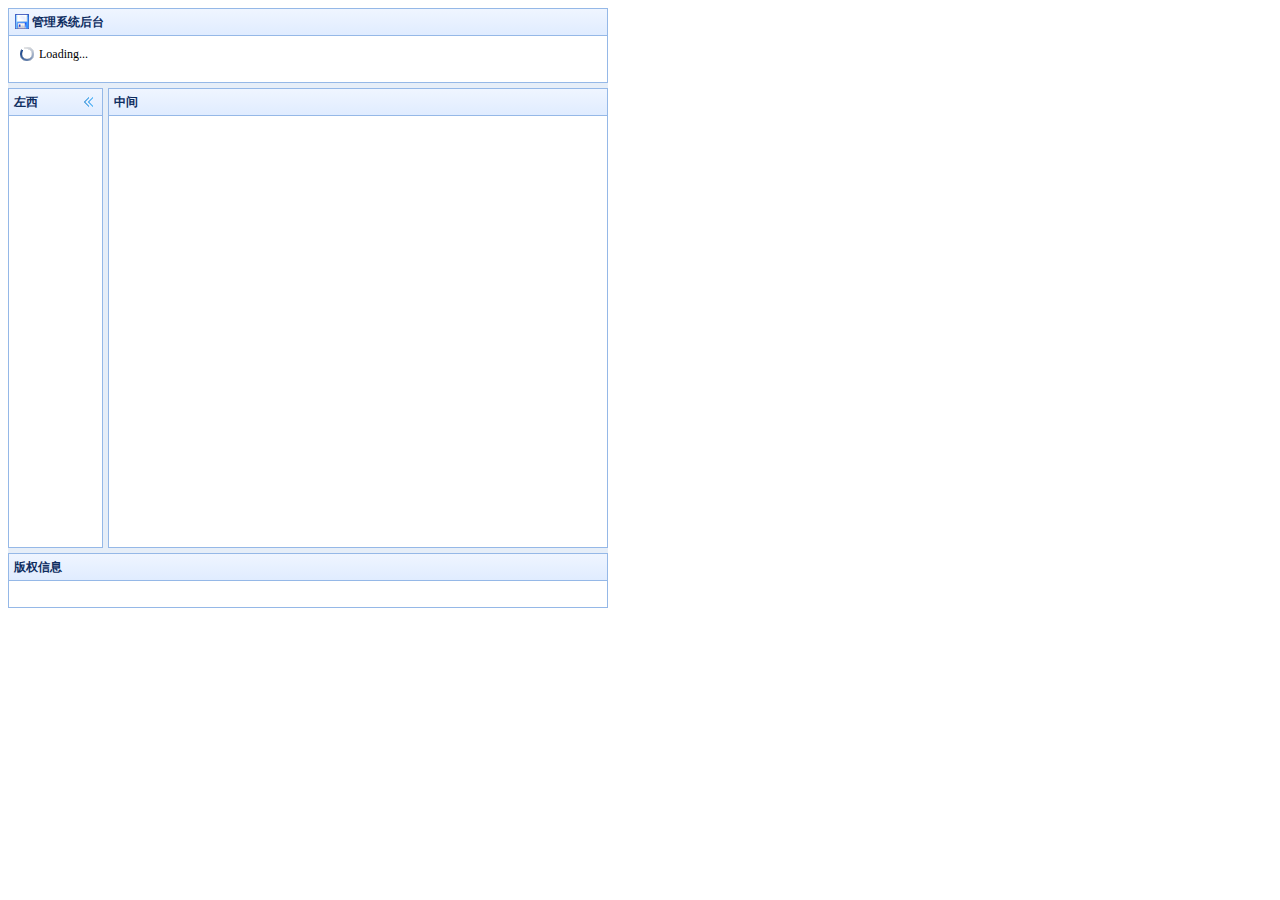
==== src/main/webapp/WEB-INF/pages/index.html @ 7c8001c5 "引入jQueryEasyUI库　完成注册登录模块以及校验" ====
<!DOCTYPE html>
<html>
<head>
    <meta charset="UTF-8">
    <title>Nested Panel - jQuery EasyUI Demo</title>
    <script type="text/javascript" src="jquery-easyui-1.5.2/jquery.min.js"></script>
    <script type="text/javascript" src="jquery-easyui-1.5.2/jquery.easyui.min.js"></script>
    <script type="text/javascript" src="jquery-easyui-1.5.2/locale/easyui-lang-zh_CN.js"></script>
    <link rel="stylesheet" type="text/css" href="jquery-easyui-1.5.2/themes/default/easyui.css">
    <link rel="stylesheet" type="text/css" href="jquery-easyui-1.5.2/themes/icon.css">
</head>
<body>
<div id="box" class="easyui-layout" style="width: 600px;height: 600px;">
    <div data-options="
        region:'north',
        title:'管理系统后台',
        border:true,
        split:true,
        iconCls:'icon-save',
        href:'context.html',
        collapsible:false
    "style="height: 80px;"></div>
    <div data-options="region:'west',title:'左西',border:true,split:true" style="width: 100px;"></div>
    <div data-options="region:'center',title:'中间',border:true,split:true"></div>
    <!--<div data-options="region:'east',title:'右东',border:true,split:true" style="width: 100px;"></div>-->
    <div data-options="region:'south',title:'版权信息',border:true,split:true,collapsible:false" style="height: 60px;"></div>
</div>
</body>

</html>
---- src/main/webapp/WEB-INF/pages/jquery-easyui-1.5.2/themes/default/easyui.css ----
.panel {
  overflow: hidden;
  text-align: left;
  margin: 0;
  border: 0;
  -moz-border-radius: 0 0 0 0;
  -webkit-border-radius: 0 0 0 0;
  border-radius: 0 0 0 0;
}
.panel-header,
.panel-body {
  border-width: 1px;
  border-style: solid;
}
.panel-header {
  padding: 5px;
  position: relative;
}
.panel-title {
  background: url('images/blank.gif') no-repeat;
}
.panel-header-noborder {
  border-width: 0 0 1px 0;
}
.panel-body {
  overflow: auto;
  border-top-width: 0;
  padding: 0;
}
.panel-body-noheader {
  border-top-width: 1px;
}
.panel-body-noborder {
  border-width: 0px;
}
.panel-body-nobottom {
  border-bottom-width: 0;
}
.panel-with-icon {
  padding-left: 18px;
}
.panel-icon,
.panel-tool {
  position: absolute;
  top: 50%;
  margin-top: -8px;
  height: 16px;
  overflow: hidden;
}
.panel-icon {
  left: 5px;
  width: 16px;
}
.panel-tool {
  right: 5px;
  width: auto;
}
.panel-tool a {
  display: inline-block;
  width: 16px;
  height: 16px;
  opacity: 0.6;
  filter: alpha(opacity=60);
  margin: 0 0 0 2px;
  vertical-align: top;
}
.panel-tool a:hover {
  opacity: 1;
  filter: alpha(opacity=100);
  background-color: #eaf2ff;
  -moz-border-radius: 3px 3px 3px 3px;
  -webkit-border-radius: 3px 3px 3px 3px;
  border-radius: 3px 3px 3px 3px;
}
.panel-loading {
  padding: 11px 0px 10px 30px;
}
.panel-noscroll {
  overflow: hidden;
}
.panel-fit,
.panel-fit body {
  height: 100%;
  margin: 0;
  padding: 0;
  border: 0;
  overflow: hidden;
}
.panel-loading {
  background: url('images/loading.gif') no-repeat 10px 10px;
}
.panel-tool-close {
  background: url('images/panel_tools.png') no-repeat -16px 0px;
}
.panel-tool-min {
  background: url('images/panel_tools.png') no-repeat 0px 0px;
}
.panel-tool-max {
  background: url('images/panel_tools.png') no-repeat 0px -16px;
}
.panel-tool-restore {
  background: url('images/panel_tools.png') no-repeat -16px -16px;
}
.panel-tool-collapse {
  background: url('images/panel_tools.png') no-repeat -32px 0;
}
.panel-tool-expand {
  background: url('images/panel_tools.png') no-repeat -32px -16px;
}
.panel-header,
.panel-body {
  border-color: #95B8E7;
}
.panel-header {
  background-color: #E0ECFF;
  background: -webkit-linear-gradient(top,#EFF5FF 0,#E0ECFF 100%);
  background: -moz-linear-gradient(top,#EFF5FF 0,#E0ECFF 100%);
  background: -o-linear-gradient(top,#EFF5FF 0,#E0ECFF 100%);
  background: linear-gradient(to bottom,#EFF5FF 0,#E0ECFF 100%);
  background-repeat: repeat-x;
  filter: progid:DXImageTransform.Microsoft.gradient(startColorstr=#EFF5FF,endColorstr=#E0ECFF,GradientType=0);
}
.panel-body {
  background-color: #ffffff;
  color: #000000;
  font-size: 12px;
}
.panel-title {
  font-size: 12px;
  font-weight: bold;
  color: #0E2D5F;
  height: 16px;
  line-height: 16px;
}
.panel-footer {
  border: 1px solid #95B8E7;
  overflow: hidden;
  background: #F4F4F4;
}
.panel-footer-noborder {
  border-width: 1px 0 0 0;
}
.panel-hleft,
.panel-hright {
  position: relative;
}
.panel-hleft>.panel-body,
.panel-hright>.panel-body {
  position: absolute;
}
.panel-hleft>.panel-header {
  float: left;
}
.panel-hright>.panel-header {
  float: right;
}
.panel-hleft>.panel-body {
  border-top-width: 1px;
  border-left-width: 0;
}
.panel-hright>.panel-body {
  border-top-width: 1px;
  border-right-width: 0;
}
.panel-hleft>.panel-body-nobottom {
  border-bottom-width: 1px;
  border-right-width: 0;
}
.panel-hright>.panel-body-nobottom {
  border-bottom-width: 1px;
  border-left-width: 0;
}
.panel-hleft>.panel-footer {
  position: absolute;
  right: 0;
}
.panel-hright>.panel-footer {
  position: absolute;
  left: 0;
}
.panel-hleft>.panel-header-noborder {
  border-width: 0 1px 0 0;
}
.panel-hright>.panel-header-noborder {
  border-width: 0 0 0 1px;
}
.panel-hleft>.panel-body-noborder {
  border-width: 0;
}
.panel-hright>.panel-body-noborder {
  border-width: 0;
}
.panel-hleft>.panel-body-noheader {
  border-left-width: 1px;
}
.panel-hright>.panel-body-noheader {
  border-right-width: 1px;
}
.panel-hleft>.panel-footer-noborder {
  border-width: 0 0 0 1px;
}
.panel-hright>.panel-footer-noborder {
  border-width: 0 1px 0 0;
}
.panel-hleft>.panel-header .panel-icon,
.panel-hright>.panel-header .panel-icon {
  margin-top: 0;
  top: 5px;
}
.panel-hleft>.panel-header .panel-title,
.panel-hright>.panel-header .panel-title {
  position: absolute;
  min-width: 16px;
  left: 21px;
  top: 5px;
  bottom: auto;
  white-space: nowrap;
  word-wrap: normal;
  -webkit-transform: rotate(90deg);
  -webkit-transform-origin: 0 0;
  -moz-transform: rotate(90deg);
  -moz-transform-origin: 0 0;
  -o-transform: rotate(90deg);
  -o-transform-origin: 0 0;
  transform: rotate(90deg);
  transform-origin: 0 0;
}
.panel-hleft>.panel-header .panel-title-up,
.panel-hright>.panel-header .panel-title-up {
  position: absolute;
  min-width: 16px;
  left: 21px;
  top: auto;
  bottom: 5px;
  text-align: right;
  white-space: nowrap;
  word-wrap: normal;
  -webkit-transform: rotate(-90deg);
  -webkit-transform-origin: 0 0;
  -moz-transform: rotate(-90deg);
  -moz-transform-origin: 0 0;
  -o-transform: rotate(-90deg);
  -o-transform-origin: 0 0;
  transform: rotate(-90deg);
  transform-origin: 0 16px;
}
.panel-hleft>.panel-header .panel-with-icon.panel-title-up,
.panel-hright>.panel-header .panel-with-icon.panel-title-up {
  padding-left: 0;
  padding-right: 18px;
}
.panel-hleft>.panel-header .panel-tool,
.panel-hright>.panel-header .panel-tool {
  top: auto;
  bottom: 5px;
  width: 16px;
  height: auto;
  left: 50%;
  margin-left: -8px;
  margin-top: 0;
}
.panel-hleft>.panel-header .panel-tool a,
.panel-hright>.panel-header .panel-tool a {
  margin: 2px 0 0 0;
}
.accordion {
  overflow: hidden;
  border-width: 1px;
  border-style: solid;
}
.accordion .accordion-header {
  border-width: 0 0 1px;
  cursor: pointer;
}
.accordion .accordion-body {
  border-width: 0 0 1px;
}
.accordion-noborder {
  border-width: 0;
}
.accordion-noborder .accordion-header {
  border-width: 0 0 1px;
}
.accordion-noborder .accordion-body {
  border-width: 0 0 1px;
}
.accordion-collapse {
  background: url('images/accordion_arrows.png') no-repeat 0 0;
}
.accordion-expand {
  background: url('images/accordion_arrows.png') no-repeat -16px 0;
}
.accordion {
  background: #ffffff;
  border-color: #95B8E7;
}
.accordion .accordion-header {
  background: #E0ECFF;
  filter: none;
}
.accordion .accordion-header-selected {
  background: #ffe48d;
}
.accordion .accordion-header-selected .panel-title {
  color: #000000;
}
.accordion .panel-last > .accordion-header {
  border-bottom-color: #E0ECFF;
}
.accordion .panel-last > .accordion-body {
  border-bottom-color: #ffffff;
}
.accordion .panel-last > .accordion-header-selected,
.accordion .panel-last > .accordion-header-border {
  border-bottom-color: #95B8E7;
}
.accordion> .panel-hleft {
  float: left;
}
.accordion> .panel-hleft>.panel-header {
  border-width: 0 1px 0 0;
}
.accordion> .panel-hleft> .panel-body {
  border-width: 0 1px 0 0;
}
.accordion> .panel-hleft.panel-last > .accordion-header {
  border-right-color: #E0ECFF;
}
.accordion> .panel-hleft.panel-last > .accordion-body {
  border-right-color: #ffffff;
}
.accordion> .panel-hleft.panel-last > .accordion-header-selected,
.accordion> .panel-hleft.panel-last > .accordion-header-border {
  border-right-color: #95B8E7;
}
.accordion> .panel-hright {
  float: right;
}
.accordion> .panel-hright>.panel-header {
  border-width: 0 0 0 1px;
}
.accordion> .panel-hright> .panel-body {
  border-width: 0 0 0 1px;
}
.accordion> .panel-hright.panel-last > .accordion-header {
  border-left-color: #E0ECFF;
}
.accordion> .panel-hright.panel-last > .accordion-body {
  border-left-color: #ffffff;
}
.accordion> .panel-hright.panel-last > .accordion-header-selected,
.accordion> .panel-hright.panel-last > .accordion-header-border {
  border-left-color: #95B8E7;
}
.window {
  overflow: hidden;
  padding: 5px;
  border-width: 1px;
  border-style: solid;
}
.window .window-header {
  background: transparent;
  padding: 0px 0px 6px 0px;
}
.window .window-body {
  border-width: 1px;
  border-style: solid;
  border-top-width: 0px;
}
.window .window-body-noheader {
  border-top-width: 1px;
}
.window .panel-body-nobottom {
  border-bottom-width: 0;
}
.window .window-header .panel-icon,
.window .window-header .panel-tool {
  top: 50%;
  margin-top: -11px;
}
.window .window-header .panel-icon {
  left: 1px;
}
.window .window-header .panel-tool {
  right: 1px;
}
.window .window-header .panel-with-icon {
  padding-left: 18px;
}
.window-proxy {
  position: absolute;
  overflow: hidden;
}
.window-proxy-mask {
  position: absolute;
  filter: alpha(opacity=5);
  opacity: 0.05;
}
.window-mask {
  position: absolute;
  left: 0;
  top: 0;
  width: 100%;
  height: 100%;
  filter: alpha(opacity=40);
  opacity: 0.40;
  font-size: 1px;
  overflow: hidden;
}
.window,
.window-shadow {
  position: absolute;
  -moz-border-radius: 5px 5px 5px 5px;
  -webkit-border-radius: 5px 5px 5px 5px;
  border-radius: 5px 5px 5px 5px;
}
.window-shadow {
  background: #ccc;
  -moz-box-shadow: 2px 2px 3px #cccccc;
  -webkit-box-shadow: 2px 2px 3px #cccccc;
  box-shadow: 2px 2px 3px #cccccc;
  filter: progid:DXImageTransform.Microsoft.Blur(pixelRadius=2,MakeShadow=false,ShadowOpacity=0.2);
}
.window,
.window .window-body {
  border-color: #95B8E7;
}
.window {
  background-color: #E0ECFF;
  background: -webkit-linear-gradient(top,#EFF5FF 0,#E0ECFF 20%);
  background: -moz-linear-gradient(top,#EFF5FF 0,#E0ECFF 20%);
  background: -o-linear-gradient(top,#EFF5FF 0,#E0ECFF 20%);
  background: linear-gradient(to bottom,#EFF5FF 0,#E0ECFF 20%);
  background-repeat: repeat-x;
  filter: progid:DXImageTransform.Microsoft.gradient(startColorstr=#EFF5FF,endColorstr=#E0ECFF,GradientType=0);
}
.window-proxy {
  border: 1px dashed #95B8E7;
}
.window-proxy-mask,
.window-mask {
  background: #ccc;
}
.window .panel-footer {
  border: 1px solid #95B8E7;
  position: relative;
  top: -1px;
}
.window-thinborder {
  padding: 0;
}
.window-thinborder .window-header {
  padding: 5px 5px 6px 5px;
}
.window-thinborder .window-body {
  border-width: 0px;
}
.window-thinborder .window-header .panel-icon,
.window-thinborder .window-header .panel-tool {
  margin-top: -9px;
  margin-left: 5px;
  margin-right: 5px;
}
.window-noborder {
  border: 0;
}
.window.panel-hleft .window-header {
  padding: 0 6px 0 0;
}
.window.panel-hright .window-header {
  padding: 0 0 0 6px;
}
.window.panel-hleft>.panel-header .panel-title {
  top: auto;
  left: 16px;
}
.window.panel-hright>.panel-header .panel-title {
  top: auto;
  right: 16px;
}
.window.panel-hleft>.panel-header .panel-title-up,
.window.panel-hright>.panel-header .panel-title-up {
  bottom: 0;
}
.window.panel-hleft .window-body {
  border-width: 1px 1px 1px 0;
}
.window.panel-hright .window-body {
  border-width: 1px 0 1px 1px;
}
.window.panel-hleft .window-header .panel-icon {
  top: 1px;
  margin-top: 0;
  left: 0;
}
.window.panel-hright .window-header .panel-icon {
  top: 1px;
  margin-top: 0;
  left: auto;
  right: 1px;
}
.window.panel-hleft .window-header .panel-tool,
.window.panel-hright .window-header .panel-tool {
  margin-top: 0;
  top: auto;
  bottom: 1px;
  right: auto;
  margin-right: 0;
  left: 50%;
  margin-left: -11px;
}
.window.panel-hright .window-header .panel-tool {
  left: auto;
  right: 1px;
}
.window-thinborder.panel-hleft .window-header {
  padding: 5px 6px 5px 5px;
}
.window-thinborder.panel-hright .window-header {
  padding: 5px 5px 5px 6px;
}
.window-thinborder.panel-hleft>.panel-header .panel-title {
  left: 21px;
}
.window-thinborder.panel-hleft>.panel-header .panel-title-up,
.window-thinborder.panel-hright>.panel-header .panel-title-up {
  bottom: 5px;
}
.window-thinborder.panel-hleft .window-header .panel-icon,
.window-thinborder.panel-hright .window-header .panel-icon {
  margin-top: 5px;
}
.window-thinborder.panel-hleft .window-header .panel-tool,
.window-thinborder.panel-hright .window-header .panel-tool {
  left: 16px;
  bottom: 5px;
}
.dialog-content {
  overflow: auto;
}
.dialog-toolbar {
  position: relative;
  padding: 2px 5px;
}
.dialog-tool-separator {
  float: left;
  height: 24px;
  border-left: 1px solid #ccc;
  border-right: 1px solid #fff;
  margin: 2px 1px;
}
.dialog-button {
  position: relative;
  top: -1px;
  padding: 5px;
  text-align: right;
}
.dialog-button .l-btn {
  margin-left: 5px;
}
.dialog-toolbar,
.dialog-button {
  background: #F4F4F4;
  border-width: 1px;
  border-style: solid;
}
.dialog-toolbar {
  border-color: #95B8E7 #95B8E7 #dddddd #95B8E7;
}
.dialog-button {
  border-color: #dddddd #95B8E7 #95B8E7 #95B8E7;
}
.window-thinborder .dialog-toolbar {
  border-left: transparent;
  border-right: transparent;
  border-top-color: #F4F4F4;
}
.window-thinborder .dialog-button {
  top: 0px;
  padding: 5px 8px 8px 8px;
  border-left: transparent;
  border-right: transparent;
  border-bottom: transparent;
}
.l-btn {
  text-decoration: none;
  display: inline-block;
  overflow: hidden;
  margin: 0;
  padding: 0;
  cursor: pointer;
  outline: none;
  text-align: center;
  vertical-align: middle;
  line-height: normal;
}
.l-btn-plain {
  border-width: 0;
  padding: 1px;
}
.l-btn-left {
  display: inline-block;
  position: relative;
  overflow: hidden;
  margin: 0;
  padding: 0;
  vertical-align: top;
}
.l-btn-text {
  display: inline-block;
  vertical-align: top;
  width: auto;
  line-height: 24px;
  font-size: 12px;
  padding: 0;
  margin: 0 4px;
}
.l-btn-icon {
  display: inline-block;
  width: 16px;
  height: 16px;
  line-height: 16px;
  position: absolute;
  top: 50%;
  margin-top: -8px;
  font-size: 1px;
}
.l-btn span span .l-btn-empty {
  display: inline-block;
  margin: 0;
  width: 16px;
  height: 24px;
  font-size: 1px;
  vertical-align: top;
}
.l-btn span .l-btn-icon-left {
  padding: 0 0 0 20px;
  background-position: left center;
}
.l-btn span .l-btn-icon-right {
  padding: 0 20px 0 0;
  background-position: right center;
}
.l-btn-icon-left .l-btn-text {
  margin: 0 4px 0 24px;
}
.l-btn-icon-left .l-btn-icon {
  left: 4px;
}
.l-btn-icon-right .l-btn-text {
  margin: 0 24px 0 4px;
}
.l-btn-icon-right .l-btn-icon {
  right: 4px;
}
.l-btn-icon-top .l-btn-text {
  margin: 20px 4px 0 4px;
}
.l-btn-icon-top .l-btn-icon {
  top: 4px;
  left: 50%;
  margin: 0 0 0 -8px;
}
.l-btn-icon-bottom .l-btn-text {
  margin: 0 4px 20px 4px;
}
.l-btn-icon-bottom .l-btn-icon {
  top: auto;
  bottom: 4px;
  left: 50%;
  margin: 0 0 0 -8px;
}
.l-btn-left .l-btn-empty {
  margin: 0 4px;
  width: 16px;
}
.l-btn-plain:hover {
  padding: 0;
}
.l-btn-focus {
  outline: #0000FF dotted thin;
}
.l-btn-large .l-btn-text {
  line-height: 40px;
}
.l-btn-large .l-btn-icon {
  width: 32px;
  height: 32px;
  line-height: 32px;
  margin-top: -16px;
}
.l-btn-large .l-btn-icon-left .l-btn-text {
  margin-left: 40px;
}
.l-btn-large .l-btn-icon-right .l-btn-text {
  margin-right: 40px;
}
.l-btn-large .l-btn-icon-top .l-btn-text {
  margin-top: 36px;
  line-height: 24px;
  min-width: 32px;
}
.l-btn-large .l-btn-icon-top .l-btn-icon {
  margin: 0 0 0 -16px;
}
.l-btn-large .l-btn-icon-bottom .l-btn-text {
  margin-bottom: 36px;
  line-height: 24px;
  min-width: 32px;
}
.l-btn-large .l-btn-icon-bottom .l-btn-icon {
  margin: 0 0 0 -16px;
}
.l-btn-large .l-btn-left .l-btn-empty {
  margin: 0 4px;
  width: 32px;
}
.l-btn {
  color: #444;
  background: #fafafa;
  background-repeat: repeat-x;
  border: 1px solid #bbb;
  background: -webkit-linear-gradient(top,#ffffff 0,#eeeeee 100%);
  background: -moz-linear-gradient(top,#ffffff 0,#eeeeee 100%);
  background: -o-linear-gradient(top,#ffffff 0,#eeeeee 100%);
  background: linear-gradient(to bottom,#ffffff 0,#eeeeee 100%);
  background-repeat: repeat-x;
  filter: progid:DXImageTransform.Microsoft.gradient(startColorstr=#ffffff,endColorstr=#eeeeee,GradientType=0);
  -moz-border-radius: 5px 5px 5px 5px;
  -webkit-border-radius: 5px 5px 5px 5px;
  border-radius: 5px 5px 5px 5px;
}
.l-btn:hover {
  background: #eaf2ff;
  color: #000000;
  border: 1px solid #b7d2ff;
  filter: none;
}
.l-btn-plain {
  background: transparent;
  border-width: 0;
  filter: none;
}
.l-btn-outline {
  border-width: 1px;
  border-color: #b7d2ff;
  padding: 0;
}
.l-btn-plain:hover {
  background: #eaf2ff;
  color: #000000;
  border: 1px solid #b7d2ff;
  -moz-border-radius: 5px 5px 5px 5px;
  -webkit-border-radius: 5px 5px 5px 5px;
  border-radius: 5px 5px 5px 5px;
}
.l-btn-disabled,
.l-btn-disabled:hover {
  opacity: 0.5;
  cursor: default;
  background: #fafafa;
  color: #444;
  background: -webkit-linear-gradient(top,#ffffff 0,#eeeeee 100%);
  background: -moz-linear-gradient(top,#ffffff 0,#eeeeee 100%);
  background: -o-linear-gradient(top,#ffffff 0,#eeeeee 100%);
  background: linear-gradient(to bottom,#ffffff 0,#eeeeee 100%);
  background-repeat: repeat-x;
  filter: progid:DXImageTransform.Microsoft.gradient(startColorstr=#ffffff,endColorstr=#eeeeee,GradientType=0);
}
.l-btn-disabled .l-btn-text,
.l-btn-disabled .l-btn-icon {
  filter: alpha(opacity=50);
}
.l-btn-plain-disabled,
.l-btn-plain-disabled:hover {
  background: transparent;
  filter: alpha(opacity=50);
}
.l-btn-selected,
.l-btn-selected:hover {
  background: #ddd;
  filter: none;
}
.l-btn-plain-selected,
.l-btn-plain-selected:hover {
  background: #ddd;
}
.textbox {
  position: relative;
  border: 1px solid #95B8E7;
  background-color: #fff;
  vertical-align: middle;
  display: inline-block;
  overflow: hidden;
  white-space: nowrap;
  margin: 0;
  padding: 0;
  -moz-border-radius: 5px 5px 5px 5px;
  -webkit-border-radius: 5px 5px 5px 5px;
  border-radius: 5px 5px 5px 5px;
}
.textbox .textbox-text {
  font-size: 12px;
  border: 0;
  margin: 0;
  padding: 4px;
  white-space: normal;
  vertical-align: top;
  outline-style: none;
  resize: none;
  -moz-border-radius: 5px 5px 5px 5px;
  -webkit-border-radius: 5px 5px 5px 5px;
  border-radius: 5px 5px 5px 5px;
}
.textbox .textbox-text::-ms-clear,
.textbox .textbox-text::-ms-reveal {
  display: none;
}
.textbox textarea.textbox-text {
  white-space: pre-wrap;
}
.textbox .textbox-prompt {
  font-size: 12px;
  color: #aaa;
}
.textbox .textbox-bgicon {
  background-position: 3px center;
  padding-left: 21px;
}
.textbox .textbox-button,
.textbox .textbox-button:hover {
  position: absolute;
  top: 0;
  padding: 0;
  vertical-align: top;
  -moz-border-radius: 0 0 0 0;
  -webkit-border-radius: 0 0 0 0;
  border-radius: 0 0 0 0;
}
.textbox .textbox-button-right,
.textbox .textbox-button-right:hover {
  right: 0;
  border-width: 0 0 0 1px;
}
.textbox .textbox-button-left,
.textbox .textbox-button-left:hover {
  left: 0;
  border-width: 0 1px 0 0;
}
.textbox .textbox-button-top,
.textbox .textbox-button-top:hover {
  left: 0;
  border-width: 0 0 1px 0;
}
.textbox .textbox-button-bottom,
.textbox .textbox-button-bottom:hover {
  top: auto;
  bottom: 0;
  left: 0;
  border-width: 1px 0 0 0;
}
.textbox-addon {
  position: absolute;
  top: 0;
}
.textbox-label {
  display: inline-block;
  width: 80px;
  height: 22px;
  line-height: 22px;
  vertical-align: middle;
  overflow: hidden;
  text-overflow: ellipsis;
  white-space: nowrap;
  margin: 0;
  padding-right: 5px;
}
.textbox-label-after {
  padding-left: 5px;
  padding-right: 0;
}
.textbox-label-top {
  display: block;
  width: auto;
  padding: 0;
}
.textbox-disabled,
.textbox-label-disabled {
  opacity: 0.6;
  filter: alpha(opacity=60);
}
.textbox-icon {
  display: inline-block;
  width: 18px;
  height: 20px;
  overflow: hidden;
  vertical-align: top;
  background-position: center center;
  cursor: pointer;
  opacity: 0.6;
  filter: alpha(opacity=60);
  text-decoration: none;
  outline-style: none;
}
.textbox-icon-disabled,
.textbox-icon-readonly {
  cursor: default;
}
.textbox-icon:hover {
  opacity: 1.0;
  filter: alpha(opacity=100);
}
.textbox-icon-disabled:hover {
  opacity: 0.6;
  filter: alpha(opacity=60);
}
.textbox-focused {
  border-color: #6b9cde;
  -moz-box-shadow: 0 0 3px 0 #95B8E7;
  -webkit-box-shadow: 0 0 3px 0 #95B8E7;
  box-shadow: 0 0 3px 0 #95B8E7;
}
.textbox-invalid {
  border-color: #ffa8a8;
  background-color: #fff3f3;
}
.passwordbox-open {
  background: url('images/passwordbox_open.png') no-repeat center center;
}
.passwordbox-close {
  background: url('images/passwordbox_close.png') no-repeat center center;
}
.filebox .textbox-value {
  vertical-align: top;
  position: absolute;
  top: 0;
  left: -5000px;
}
.filebox-label {
  display: inline-block;
  position: absolute;
  width: 100%;
  height: 100%;
  cursor: pointer;
  left: 0;
  top: 0;
  z-index: 10;
  background: url('images/blank.gif') no-repeat;
}
.l-btn-disabled .filebox-label {
  cursor: default;
}
.combo-arrow {
  width: 18px;
  height: 20px;
  overflow: hidden;
  display: inline-block;
  vertical-align: top;
  cursor: pointer;
  opacity: 0.6;
  filter: alpha(opacity=60);
}
.combo-arrow-hover {
  opacity: 1.0;
  filter: alpha(opacity=100);
}
.combo-panel {
  overflow: auto;
}
.combo-arrow {
  background: url('images/combo_arrow.png') no-repeat center center;
}
.combo-panel {
  background-color: #ffffff;
}
.combo-arrow {
  background-color: #E0ECFF;
}
.combo-arrow-hover {
  background-color: #eaf2ff;
}
.combo-arrow:hover {
  background-color: #eaf2ff;
}
.combo .textbox-icon-disabled:hover {
  cursor: default;
}
.combobox-item,
.combobox-group,
.combobox-stick {
  font-size: 12px;
  padding: 3px;
}
.combobox-item-disabled {
  opacity: 0.5;
  filter: alpha(opacity=50);
}
.combobox-gitem {
  padding-left: 10px;
}
.combobox-group,
.combobox-stick {
  font-weight: bold;
}
.combobox-stick {
  position: absolute;
  top: 1px;
  left: 1px;
  right: 1px;
  background: inherit;
}
.combobox-item-hover {
  background-color: #eaf2ff;
  color: #000000;
}
.combobox-item-selected {
  background-color: #ffe48d;
  color: #000000;
}
.combobox-icon {
  display: inline-block;
  width: 16px;
  height: 16px;
  vertical-align: middle;
  margin-right: 2px;
}
.tagbox {
  cursor: text;
}
.tagbox .textbox-text {
  float: left;
}
.tagbox-label {
  position: relative;
  display: block;
  margin: 4px 0 0 4px;
  padding: 0 20px 0 4px;
  float: left;
  vertical-align: top;
  text-decoration: none;
  -moz-border-radius: 5px 5px 5px 5px;
  -webkit-border-radius: 5px 5px 5px 5px;
  border-radius: 5px 5px 5px 5px;
  background: #eaf2ff;
  color: #000000;
}
.tagbox-remove {
  background: url('images/tagbox_icons.png') no-repeat -16px center;
  position: absolute;
  display: block;
  width: 16px;
  height: 16px;
  right: 2px;
  top: 50%;
  margin-top: -8px;
  opacity: 0.6;
  filter: alpha(opacity=60);
}
.tagbox-remove:hover {
  opacity: 1;
  filter: alpha(opacity=100);
}
.textbox-disabled .tagbox-label {
  cursor: default;
}
.textbox-disabled .tagbox-remove:hover {
  cursor: default;
  opacity: 0.6;
  filter: alpha(opacity=60);
}
.layout {
  position: relative;
  overflow: hidden;
  margin: 0;
  padding: 0;
  z-index: 0;
}
.layout-panel {
  position: absolute;
  overflow: hidden;
}
.layout-body {
  min-width: 1px;
  min-height: 1px;
}
.layout-panel-east,
.layout-panel-west {
  z-index: 2;
}
.layout-panel-north,
.layout-panel-south {
  z-index: 3;
}
.layout-expand {
  position: absolute;
  padding: 0px;
  font-size: 1px;
  cursor: pointer;
  z-index: 1;
}
.layout-expand .panel-header,
.layout-expand .panel-body {
  background: transparent;
  filter: none;
  overflow: hidden;
}
.layout-expand .panel-header {
  border-bottom-width: 0px;
}
.layout-expand .panel-body {
  position: relative;
}
.layout-expand .panel-body .panel-icon {
  margin-top: 0;
  top: 0;
  left: 50%;
  margin-left: -8px;
}
.layout-expand-west .panel-header .panel-icon,
.layout-expand-east .panel-header .panel-icon {
  display: none;
}
.layout-expand-title {
  position: absolute;
  top: 0;
  left: 21px;
  white-space: nowrap;
  word-wrap: normal;
  -webkit-transform: rotate(90deg);
  -webkit-transform-origin: 0 0;
  -moz-transform: rotate(90deg);
  -moz-transform-origin: 0 0;
  -o-transform: rotate(90deg);
  -o-transform-origin: 0 0;
  transform: rotate(90deg);
  transform-origin: 0 0;
}
.layout-expand-title-up {
  position: absolute;
  top: 0;
  left: 0;
  text-align: right;
  padding-left: 5px;
  white-space: nowrap;
  word-wrap: normal;
  -webkit-transform: rotate(-90deg);
  -webkit-transform-origin: 0 0;
  -moz-transform: rotate(-90deg);
  -moz-transform-origin: 0 0;
  -o-transform: rotate(-90deg);
  -o-transform-origin: 0 0;
  transform: rotate(-90deg);
  transform-origin: 0 0;
}
.layout-expand-with-icon {
  top: 18px;
}
.layout-expand .panel-body-noheader .layout-expand-title,
.layout-expand .panel-body-noheader .panel-icon {
  top: 5px;
}
.layout-expand .panel-body-noheader .layout-expand-with-icon {
  top: 23px;
}
.layout-split-proxy-h,
.layout-split-proxy-v {
  position: absolute;
  font-size: 1px;
  display: none;
  z-index: 5;
}
.layout-split-proxy-h {
  width: 5px;
  cursor: e-resize;
}
.layout-split-proxy-v {
  height: 5px;
  cursor: n-resize;
}
.layout-mask {
  position: absolute;
  background: #fafafa;
  filter: alpha(opacity=10);
  opacity: 0.10;
  z-index: 4;
}
.layout-button-up {
  background: url('images/layout_arrows.png') no-repeat -16px -16px;
}
.layout-button-down {
  background: url('images/layout_arrows.png') no-repeat -16px 0;
}
.layout-button-left {
  background: url('images/layout_arrows.png') no-repeat 0 0;
}
.layout-button-right {
  background: url('images/layout_arrows.png') no-repeat 0 -16px;
}
.layout-split-proxy-h,
.layout-split-proxy-v {
  background-color: #aac5e7;
}
.layout-split-north {
  border-bottom: 5px solid #E6EEF8;
}
.layout-split-south {
  border-top: 5px solid #E6EEF8;
}
.layout-split-east {
  border-left: 5px solid #E6EEF8;
}
.layout-split-west {
  border-right: 5px solid #E6EEF8;
}
.layout-expand {
  background-color: #E0ECFF;
}
.layout-expand-over {
  background-color: #E0ECFF;
}
.tabs-container {
  overflow: hidden;
}
.tabs-header {
  border-width: 1px;
  border-style: solid;
  border-bottom-width: 0;
  position: relative;
  padding: 0;
  padding-top: 2px;
  overflow: hidden;
}
.tabs-scroller-left,
.tabs-scroller-right {
  position: absolute;
  top: auto;
  bottom: 0;
  width: 18px;
  font-size: 1px;
  display: none;
  cursor: pointer;
  border-width: 1px;
  border-style: solid;
}
.tabs-scroller-left {
  left: 0;
}
.tabs-scroller-right {
  right: 0;
}
.tabs-tool {
  position: absolute;
  bottom: 0;
  padding: 1px;
  overflow: hidden;
  border-width: 1px;
  border-style: solid;
}
.tabs-header-plain .tabs-tool {
  padding: 0 1px;
}
.tabs-wrap {
  position: relative;
  left: 0;
  overflow: hidden;
  width: 100%;
  margin: 0;
  padding: 0;
}
.tabs-scrolling {
  margin-left: 18px;
  margin-right: 18px;
}
.tabs-disabled {
  opacity: 0.3;
  filter: alpha(opacity=30);
}
.tabs {
  list-style-type: none;
  height: 26px;
  margin: 0px;
  padding: 0px;
  padding-left: 4px;
  width: 50000px;
  border-style: solid;
  border-width: 0 0 1px 0;
}
.tabs li {
  float: left;
  display: inline-block;
  margin: 0 4px -1px 0;
  padding: 0;
  position: relative;
  border: 0;
}
.tabs li a.tabs-inner {
  display: inline-block;
  text-decoration: none;
  margin: 0;
  padding: 0 10px;
  height: 25px;
  line-height: 25px;
  text-align: center;
  white-space: nowrap;
  border-width: 1px;
  border-style: solid;
  -moz-border-radius: 5px 5px 0 0;
  -webkit-border-radius: 5px 5px 0 0;
  border-radius: 5px 5px 0 0;
}
.tabs li.tabs-selected a.tabs-inner {
  font-weight: bold;
  outline: none;
}
.tabs li.tabs-selected a:hover.tabs-inner {
  cursor: default;
  pointer: default;
}
.tabs li a.tabs-close,
.tabs-p-tool {
  position: absolute;
  font-size: 1px;
  display: block;
  height: 12px;
  padding: 0;
  top: 50%;
  margin-top: -6px;
  overflow: hidden;
}
.tabs li a.tabs-close {
  width: 12px;
  right: 5px;
  opacity: 0.6;
  filter: alpha(opacity=60);
}
.tabs-p-tool {
  right: 16px;
}
.tabs-p-tool a {
  display: inline-block;
  font-size: 1px;
  width: 12px;
  height: 12px;
  margin: 0;
  opacity: 0.6;
  filter: alpha(opacity=60);
}
.tabs li a:hover.tabs-close,
.tabs-p-tool a:hover {
  opacity: 1;
  filter: alpha(opacity=100);
  cursor: hand;
  cursor: pointer;
}
.tabs-with-icon {
  padding-left: 18px;
}
.tabs-icon {
  position: absolute;
  width: 16px;
  height: 16px;
  left: 10px;
  top: 50%;
  margin-top: -8px;
}
.tabs-title {
  font-size: 12px;
}
.tabs-closable {
  padding-right: 8px;
}
.tabs-panels {
  margin: 0px;
  padding: 0px;
  border-width: 1px;
  border-style: solid;
  border-top-width: 0;
  overflow: hidden;
}
.tabs-header-bottom {
  border-width: 0 1px 1px 1px;
  padding: 0 0 2px 0;
}
.tabs-header-bottom .tabs {
  border-width: 1px 0 0 0;
}
.tabs-header-bottom .tabs li {
  margin: -1px 4px 0 0;
}
.tabs-header-bottom .tabs li a.tabs-inner {
  -moz-border-radius: 0 0 5px 5px;
  -webkit-border-radius: 0 0 5px 5px;
  border-radius: 0 0 5px 5px;
}
.tabs-header-bottom .tabs-tool {
  top: 0;
}
.tabs-header-bottom .tabs-scroller-left,
.tabs-header-bottom .tabs-scroller-right {
  top: 0;
  bottom: auto;
}
.tabs-panels-top {
  border-width: 1px 1px 0 1px;
}
.tabs-header-left {
  float: left;
  border-width: 1px 0 1px 1px;
  padding: 0;
}
.tabs-header-right {
  float: right;
  border-width: 1px 1px 1px 0;
  padding: 0;
}
.tabs-header-left .tabs-wrap,
.tabs-header-right .tabs-wrap {
  height: 100%;
}
.tabs-header-left .tabs {
  height: 100%;
  padding: 4px 0 0 2px;
  border-width: 0 1px 0 0;
}
.tabs-header-right .tabs {
  height: 100%;
  padding: 4px 2px 0 0;
  border-width: 0 0 0 1px;
}
.tabs-header-left .tabs li,
.tabs-header-right .tabs li {
  display: block;
  width: 100%;
  position: relative;
}
.tabs-header-left .tabs li {
  left: auto;
  right: 0;
  margin: 0 -1px 4px 0;
  float: right;
}
.tabs-header-right .tabs li {
  left: 0;
  right: auto;
  margin: 0 0 4px -1px;
  float: left;
}
.tabs-justified li a.tabs-inner {
  padding-left: 0;
  padding-right: 0;
}
.tabs-header-left .tabs li a.tabs-inner {
  display: block;
  text-align: left;
  padding-left: 10px;
  padding-right: 10px;
  -moz-border-radius: 5px 0 0 5px;
  -webkit-border-radius: 5px 0 0 5px;
  border-radius: 5px 0 0 5px;
}
.tabs-header-right .tabs li a.tabs-inner {
  display: block;
  text-align: left;
  padding-left: 10px;
  padding-right: 10px;
  -moz-border-radius: 0 5px 5px 0;
  -webkit-border-radius: 0 5px 5px 0;
  border-radius: 0 5px 5px 0;
}
.tabs-panels-right {
  float: right;
  border-width: 1px 1px 1px 0;
}
.tabs-panels-left {
  float: left;
  border-width: 1px 0 1px 1px;
}
.tabs-header-noborder,
.tabs-panels-noborder {
  border: 0px;
}
.tabs-header-plain {
  border: 0px;
  background: transparent;
}
.tabs-pill {
  padding-bottom: 3px;
}
.tabs-header-bottom .tabs-pill {
  padding-top: 3px;
  padding-bottom: 0;
}
.tabs-header-left .tabs-pill {
  padding-right: 3px;
}
.tabs-header-right .tabs-pill {
  padding-left: 3px;
}
.tabs-header .tabs-pill li a.tabs-inner {
  -moz-border-radius: 5px 5px 5px 5px;
  -webkit-border-radius: 5px 5px 5px 5px;
  border-radius: 5px 5px 5px 5px;
}
.tabs-header-narrow,
.tabs-header-narrow .tabs-narrow {
  padding: 0;
}
.tabs-narrow li,
.tabs-header-bottom .tabs-narrow li {
  margin-left: 0;
  margin-right: -1px;
}
.tabs-narrow li.tabs-last,
.tabs-header-bottom .tabs-narrow li.tabs-last {
  margin-right: 0;
}
.tabs-header-left .tabs-narrow,
.tabs-header-right .tabs-narrow {
  padding-top: 0;
}
.tabs-header-left .tabs-narrow li {
  margin-bottom: -1px;
  margin-right: -1px;
}
.tabs-header-left .tabs-narrow li.tabs-last,
.tabs-header-right .tabs-narrow li.tabs-last {
  margin-bottom: 0;
}
.tabs-header-right .tabs-narrow li {
  margin-bottom: -1px;
  margin-left: -1px;
}
.tabs-scroller-left {
  background: #E0ECFF url('images/tabs_icons.png') no-repeat 1px center;
}
.tabs-scroller-right {
  background: #E0ECFF url('images/tabs_icons.png') no-repeat -15px center;
}
.tabs li a.tabs-close {
  background: url('images/tabs_icons.png') no-repeat -34px center;
}
.tabs li a.tabs-inner:hover {
  background: #eaf2ff;
  color: #000000;
  filter: none;
}
.tabs li.tabs-selected a.tabs-inner {
  background-color: #ffffff;
  color: #0E2D5F;
  background: -webkit-linear-gradient(top,#EFF5FF 0,#ffffff 100%);
  background: -moz-linear-gradient(top,#EFF5FF 0,#ffffff 100%);
  background: -o-linear-gradient(top,#EFF5FF 0,#ffffff 100%);
  background: linear-gradient(to bottom,#EFF5FF 0,#ffffff 100%);
  background-repeat: repeat-x;
  filter: progid:DXImageTransform.Microsoft.gradient(startColorstr=#EFF5FF,endColorstr=#ffffff,GradientType=0);
}
.tabs-header-bottom .tabs li.tabs-selected a.tabs-inner {
  background: -webkit-linear-gradient(top,#ffffff 0,#EFF5FF 100%);
  background: -moz-linear-gradient(top,#ffffff 0,#EFF5FF 100%);
  background: -o-linear-gradient(top,#ffffff 0,#EFF5FF 100%);
  background: linear-gradient(to bottom,#ffffff 0,#EFF5FF 100%);
  background-repeat: repeat-x;
  filter: progid:DXImageTransform.Microsoft.gradient(startColorstr=#ffffff,endColorstr=#EFF5FF,GradientType=0);
}
.tabs-header-left .tabs li.tabs-selected a.tabs-inner {
  background: -webkit-linear-gradient(left,#EFF5FF 0,#ffffff 100%);
  background: -moz-linear-gradient(left,#EFF5FF 0,#ffffff 100%);
  background: -o-linear-gradient(left,#EFF5FF 0,#ffffff 100%);
  background: linear-gradient(to right,#EFF5FF 0,#ffffff 100%);
  background-repeat: repeat-y;
  filter: progid:DXImageTransform.Microsoft.gradient(startColorstr=#EFF5FF,endColorstr=#ffffff,GradientType=1);
}
.tabs-header-right .tabs li.tabs-selected a.tabs-inner {
  background: -webkit-linear-gradient(left,#ffffff 0,#EFF5FF 100%);
  background: -moz-linear-gradient(left,#ffffff 0,#EFF5FF 100%);
  background: -o-linear-gradient(left,#ffffff 0,#EFF5FF 100%);
  background: linear-gradient(to right,#ffffff 0,#EFF5FF 100%);
  background-repeat: repeat-y;
  filter: progid:DXImageTransform.Microsoft.gradient(startColorstr=#ffffff,endColorstr=#EFF5FF,GradientType=1);
}
.tabs li a.tabs-inner {
  color: #0E2D5F;
  background-color: #E0ECFF;
  background: -webkit-linear-gradient(top,#EFF5FF 0,#E0ECFF 100%);
  background: -moz-linear-gradient(top,#EFF5FF 0,#E0ECFF 100%);
  background: -o-linear-gradient(top,#EFF5FF 0,#E0ECFF 100%);
  background: linear-gradient(to bottom,#EFF5FF 0,#E0ECFF 100%);
  background-repeat: repeat-x;
  filter: progid:DXImageTransform.Microsoft.gradient(startColorstr=#EFF5FF,endColorstr=#E0ECFF,GradientType=0);
}
.tabs-header,
.tabs-tool {
  background-color: #E0ECFF;
}
.tabs-header-plain {
  background: transparent;
}
.tabs-header,
.tabs-scroller-left,
.tabs-scroller-right,
.tabs-tool,
.tabs,
.tabs-panels,
.tabs li a.tabs-inner,
.tabs li.tabs-selected a.tabs-inner,
.tabs-header-bottom .tabs li.tabs-selected a.tabs-inner,
.tabs-header-left .tabs li.tabs-selected a.tabs-inner,
.tabs-header-right .tabs li.tabs-selected a.tabs-inner {
  border-color: #95B8E7;
}
.tabs-p-tool a:hover,
.tabs li a:hover.tabs-close,
.tabs-scroller-over {
  background-color: #eaf2ff;
}
.tabs li.tabs-selected a.tabs-inner {
  border-bottom: 1px solid #ffffff;
}
.tabs-header-bottom .tabs li.tabs-selected a.tabs-inner {
  border-top: 1px solid #ffffff;
}
.tabs-header-left .tabs li.tabs-selected a.tabs-inner {
  border-right: 1px solid #ffffff;
}
.tabs-header-right .tabs li.tabs-selected a.tabs-inner {
  border-left: 1px solid #ffffff;
}
.tabs-header .tabs-pill li.tabs-selected a.tabs-inner {
  background: #ffe48d;
  color: #000000;
  filter: none;
  border-color: #95B8E7;
}
.datagrid .panel-body {
  overflow: hidden;
  position: relative;
}
.datagrid-view {
  position: relative;
  overflow: hidden;
}
.datagrid-view1,
.datagrid-view2 {
  position: absolute;
  overflow: hidden;
  top: 0;
}
.datagrid-view1 {
  left: 0;
}
.datagrid-view2 {
  right: 0;
}
.datagrid-mask {
  position: absolute;
  left: 0;
  top: 0;
  width: 100%;
  height: 100%;
  opacity: 0.3;
  filter: alpha(opacity=30);
  display: none;
}
.datagrid-mask-msg {
  position: absolute;
  top: 50%;
  margin-top: -20px;
  padding: 10px 5px 10px 30px;
  width: auto;
  height: 16px;
  border-width: 2px;
  border-style: solid;
  display: none;
}
.datagrid-empty {
  position: absolute;
  left: 0;
  top: 0;
  width: 100%;
  height: 25px;
  line-height: 25px;
  text-align: center;
}
.datagrid-sort-icon {
  padding: 0;
  display: none;
}
.datagrid-toolbar {
  height: auto;
  padding: 1px 2px;
  border-width: 0 0 1px 0;
  border-style: solid;
}
.datagrid-btn-separator {
  float: left;
  height: 24px;
  border-left: 1px solid #ccc;
  border-right: 1px solid #fff;
  margin: 2px 1px;
}
.datagrid .datagrid-pager {
  display: block;
  margin: 0;
  border-width: 1px 0 0 0;
  border-style: solid;
}
.datagrid .datagrid-pager-top {
  border-width: 0 0 1px 0;
}
.datagrid-header {
  overflow: hidden;
  cursor: default;
  border-width: 0 0 1px 0;
  border-style: solid;
}
.datagrid-header-inner {
  float: left;
  width: 10000px;
}
.datagrid-header-row,
.datagrid-row {
  height: 25px;
}
.datagrid-header td,
.datagrid-body td,
.datagrid-footer td {
  border-width: 0 1px 1px 0;
  border-style: dotted;
  margin: 0;
  padding: 0;
}
.datagrid-cell,
.datagrid-cell-group,
.datagrid-header-rownumber,
.datagrid-cell-rownumber {
  margin: 0;
  padding: 0 4px;
  white-space: nowrap;
  word-wrap: normal;
  overflow: hidden;
  height: 18px;
  line-height: 18px;
  font-size: 12px;
}
.datagrid-header .datagrid-cell {
  height: auto;
}
.datagrid-header .datagrid-cell span {
  font-size: 12px;
}
.datagrid-cell-group {
  text-align: center;
  text-overflow: ellipsis;
}
.datagrid-header-rownumber,
.datagrid-cell-rownumber {
  width: 30px;
  text-align: center;
  margin: 0;
  padding: 0;
}
.datagrid-body {
  margin: 0;
  padding: 0;
  overflow: auto;
  zoom: 1;
}
.datagrid-view1 .datagrid-body-inner {
  padding-bottom: 20px;
}
.datagrid-view1 .datagrid-body {
  overflow: hidden;
}
.datagrid-footer {
  overflow: hidden;
}
.datagrid-footer-inner {
  border-width: 1px 0 0 0;
  border-style: solid;
  width: 10000px;
  float: left;
}
.datagrid-row-editing .datagrid-cell {
  height: auto;
}
.datagrid-header-check,
.datagrid-cell-check {
  padding: 0;
  width: 27px;
  height: 18px;
  font-size: 1px;
  text-align: center;
  overflow: hidden;
}
.datagrid-header-check input,
.datagrid-cell-check input {
  margin: 0;
  padding: 0;
  width: 15px;
  height: 18px;
}
.datagrid-resize-proxy {
  position: absolute;
  width: 1px;
  height: 10000px;
  top: 0;
  cursor: e-resize;
  display: none;
}
.datagrid-body .datagrid-editable {
  margin: 0;
  padding: 0;
}
.datagrid-body .datagrid-editable table {
  width: 100%;
  height: 100%;
}
.datagrid-body .datagrid-editable td {
  border: 0;
  margin: 0;
  padding: 0;
}
.datagrid-view .datagrid-editable-input {
  margin: 0;
  padding: 2px 4px;
  border: 1px solid #95B8E7;
  font-size: 12px;
  outline-style: none;
  -moz-border-radius: 0 0 0 0;
  -webkit-border-radius: 0 0 0 0;
  border-radius: 0 0 0 0;
}
.datagrid-view .validatebox-invalid {
  border-color: #ffa8a8;
}
.datagrid-sort .datagrid-sort-icon {
  display: inline;
  padding: 0 13px 0 0;
  background: url('images/datagrid_icons.png') no-repeat -64px center;
}
.datagrid-sort-desc .datagrid-sort-icon {
  display: inline;
  padding: 0 13px 0 0;
  background: url('images/datagrid_icons.png') no-repeat -16px center;
}
.datagrid-sort-asc .datagrid-sort-icon {
  display: inline;
  padding: 0 13px 0 0;
  background: url('images/datagrid_icons.png') no-repeat 0px center;
}
.datagrid-row-collapse {
  background: url('images/datagrid_icons.png') no-repeat -48px center;
}
.datagrid-row-expand {
  background: url('images/datagrid_icons.png') no-repeat -32px center;
}
.datagrid-mask-msg {
  background: #ffffff url('images/loading.gif') no-repeat scroll 5px center;
}
.datagrid-header,
.datagrid-td-rownumber {
  background-color: #efefef;
  background: -webkit-linear-gradient(top,#F9F9F9 0,#efefef 100%);
  background: -moz-linear-gradient(top,#F9F9F9 0,#efefef 100%);
  background: -o-linear-gradient(top,#F9F9F9 0,#efefef 100%);
  background: linear-gradient(to bottom,#F9F9F9 0,#efefef 100%);
  background-repeat: repeat-x;
  filter: progid:DXImageTransform.Microsoft.gradient(startColorstr=#F9F9F9,endColorstr=#efefef,GradientType=0);
}
.datagrid-cell-rownumber {
  color: #000000;
}
.datagrid-resize-proxy {
  background: #aac5e7;
}
.datagrid-mask {
  background: #ccc;
}
.datagrid-mask-msg {
  border-color: #95B8E7;
}
.datagrid-toolbar,
.datagrid-pager {
  background: #F4F4F4;
}
.datagrid-header,
.datagrid-toolbar,
.datagrid-pager,
.datagrid-footer-inner {
  border-color: #dddddd;
}
.datagrid-header td,
.datagrid-body td,
.datagrid-footer td {
  border-color: #ccc;
}
.datagrid-htable,
.datagrid-btable,
.datagrid-ftable {
  color: #000000;
  border-collapse: separate;
}
.datagrid-row-alt {
  background: #fafafa;
}
.datagrid-row-over,
.datagrid-header td.datagrid-header-over {
  background: #eaf2ff;
  color: #000000;
  cursor: default;
}
.datagrid-row-selected {
  background: #ffe48d;
  color: #000000;
}
.datagrid-row-editing .textbox,
.datagrid-row-editing .textbox-text {
  -moz-border-radius: 0 0 0 0;
  -webkit-border-radius: 0 0 0 0;
  border-radius: 0 0 0 0;
}
.propertygrid .datagrid-view1 .datagrid-body td {
  padding-bottom: 1px;
  border-width: 0 1px 0 0;
}
.propertygrid .datagrid-group {
  height: 21px;
  overflow: hidden;
  border-width: 0 0 1px 0;
  border-style: solid;
}
.propertygrid .datagrid-group span {
  font-weight: bold;
}
.propertygrid .datagrid-view1 .datagrid-body td {
  border-color: #dddddd;
}
.propertygrid .datagrid-view1 .datagrid-group {
  border-color: #E0ECFF;
}
.propertygrid .datagrid-view2 .datagrid-group {
  border-color: #dddddd;
}
.propertygrid .datagrid-group,
.propertygrid .datagrid-view1 .datagrid-body,
.propertygrid .datagrid-view1 .datagrid-row-over,
.propertygrid .datagrid-view1 .datagrid-row-selected {
  background: #E0ECFF;
}
.datalist .datagrid-header {
  border-width: 0;
}
.datalist .datagrid-group,
.m-list .m-list-group {
  height: 25px;
  line-height: 25px;
  font-weight: bold;
  overflow: hidden;
  background-color: #efefef;
  border-style: solid;
  border-width: 0 0 1px 0;
  border-color: #ccc;
}
.datalist .datagrid-group-expander {
  display: none;
}
.datalist .datagrid-group-title {
  padding: 0 4px;
}
.datalist .datagrid-btable {
  width: 100%;
  table-layout: fixed;
}
.datalist .datagrid-row td {
  border-style: solid;
  border-left-color: transparent;
  border-right-color: transparent;
  border-bottom-width: 0;
}
.datalist-lines .datagrid-row td {
  border-bottom-width: 1px;
}
.datalist .datagrid-cell,
.m-list li {
  width: auto;
  height: auto;
  padding: 2px 4px;
  line-height: 18px;
  position: relative;
  white-space: nowrap;
  text-overflow: ellipsis;
  overflow: hidden;
}
.datalist-link,
.m-list li>a {
  display: block;
  position: relative;
  cursor: pointer;
  color: #000000;
  text-decoration: none;
  overflow: hidden;
  margin: -2px -4px;
  padding: 2px 4px;
  padding-right: 16px;
  line-height: 18px;
  white-space: nowrap;
  text-overflow: ellipsis;
  overflow: hidden;
}
.datalist-link::after,
.m-list li>a::after {
  position: absolute;
  display: block;
  width: 8px;
  height: 8px;
  content: '';
  right: 6px;
  top: 50%;
  margin-top: -4px;
  border-style: solid;
  border-width: 1px 1px 0 0;
  -ms-transform: rotate(45deg);
  -moz-transform: rotate(45deg);
  -webkit-transform: rotate(45deg);
  -o-transform: rotate(45deg);
  transform: rotate(45deg);
}
.m-list {
  margin: 0;
  padding: 0;
  list-style: none;
}
.m-list li {
  border-style: solid;
  border-width: 0 0 1px 0;
  border-color: #ccc;
}
.m-list li>a:hover {
  background: #eaf2ff;
  color: #000000;
}
.m-list .m-list-group {
  padding: 0 4px;
}
.pagination {
  zoom: 1;
}
.pagination table {
  float: left;
  height: 30px;
}
.pagination td {
  border: 0;
}
.pagination-btn-separator {
  float: left;
  height: 24px;
  border-left: 1px solid #ccc;
  border-right: 1px solid #fff;
  margin: 3px 1px;
}
.pagination .pagination-num {
  border-width: 1px;
  border-style: solid;
  margin: 0 2px;
  padding: 2px;
  width: 2em;
  height: auto;
}
.pagination-page-list {
  margin: 0px 6px;
  padding: 1px 2px;
  width: auto;
  height: auto;
  border-width: 1px;
  border-style: solid;
}
.pagination-info {
  float: right;
  margin: 0 6px;
  padding: 0;
  height: 30px;
  line-height: 30px;
  font-size: 12px;
}
.pagination span {
  font-size: 12px;
}
.pagination-link .l-btn-text {
  width: 24px;
  text-align: center;
  margin: 0;
}
.pagination-first {
  background: url('images/pagination_icons.png') no-repeat 0 center;
}
.pagination-prev {
  background: url('images/pagination_icons.png') no-repeat -16px center;
}
.pagination-next {
  background: url('images/pagination_icons.png') no-repeat -32px center;
}
.pagination-last {
  background: url('images/pagination_icons.png') no-repeat -48px center;
}
.pagination-load {
  background: url('images/pagination_icons.png') no-repeat -64px center;
}
.pagination-loading {
  background: url('images/loading.gif') no-repeat center center;
}
.pagination-page-list,
.pagination .pagination-num {
  border-color: #95B8E7;
}
.calendar {
  border-width: 1px;
  border-style: solid;
  padding: 1px;
  overflow: hidden;
}
.calendar table {
  table-layout: fixed;
  border-collapse: separate;
  font-size: 12px;
  width: 100%;
  height: 100%;
}
.calendar table td,
.calendar table th {
  font-size: 12px;
}
.calendar-noborder {
  border: 0;
}
.calendar-header {
  position: relative;
  height: 22px;
}
.calendar-title {
  text-align: center;
  height: 22px;
}
.calendar-title span {
  position: relative;
  display: inline-block;
  top: 2px;
  padding: 0 3px;
  height: 18px;
  line-height: 18px;
  font-size: 12px;
  cursor: pointer;
  -moz-border-radius: 5px 5px 5px 5px;
  -webkit-border-radius: 5px 5px 5px 5px;
  border-radius: 5px 5px 5px 5px;
}
.calendar-prevmonth,
.calendar-nextmonth,
.calendar-prevyear,
.calendar-nextyear {
  position: absolute;
  top: 50%;
  margin-top: -7px;
  width: 14px;
  height: 14px;
  cursor: pointer;
  font-size: 1px;
  -moz-border-radius: 5px 5px 5px 5px;
  -webkit-border-radius: 5px 5px 5px 5px;
  border-radius: 5px 5px 5px 5px;
}
.calendar-prevmonth {
  left: 20px;
  background: url('images/calendar_arrows.png') no-repeat -18px -2px;
}
.calendar-nextmonth {
  right: 20px;
  background: url('images/calendar_arrows.png') no-repeat -34px -2px;
}
.calendar-prevyear {
  left: 3px;
  background: url('images/calendar_arrows.png') no-repeat -1px -2px;
}
.calendar-nextyear {
  right: 3px;
  background: url('images/calendar_arrows.png') no-repeat -49px -2px;
}
.calendar-body {
  position: relative;
}
.calendar-body th,
.calendar-body td {
  text-align: center;
}
.calendar-day {
  border: 0;
  padding: 1px;
  cursor: pointer;
  -moz-border-radius: 5px 5px 5px 5px;
  -webkit-border-radius: 5px 5px 5px 5px;
  border-radius: 5px 5px 5px 5px;
}
.calendar-other-month {
  opacity: 0.3;
  filter: alpha(opacity=30);
}
.calendar-disabled {
  opacity: 0.6;
  filter: alpha(opacity=60);
  cursor: default;
}
.calendar-menu {
  position: absolute;
  top: 0;
  left: 0;
  width: 180px;
  height: 150px;
  padding: 5px;
  font-size: 12px;
  display: none;
  overflow: hidden;
}
.calendar-menu-year-inner {
  text-align: center;
  padding-bottom: 5px;
}
.calendar-menu-year {
  width: 50px;
  text-align: center;
  border-width: 1px;
  border-style: solid;
  outline-style: none;
  resize: none;
  margin: 0;
  padding: 2px;
  font-weight: bold;
  font-size: 12px;
  -moz-border-radius: 5px 5px 5px 5px;
  -webkit-border-radius: 5px 5px 5px 5px;
  border-radius: 5px 5px 5px 5px;
}
.calendar-menu-prev,
.calendar-menu-next {
  display: inline-block;
  width: 21px;
  height: 21px;
  vertical-align: top;
  cursor: pointer;
  -moz-border-radius: 5px 5px 5px 5px;
  -webkit-border-radius: 5px 5px 5px 5px;
  border-radius: 5px 5px 5px 5px;
}
.calendar-menu-prev {
  margin-right: 10px;
  background: url('images/calendar_arrows.png') no-repeat 2px 2px;
}
.calendar-menu-next {
  margin-left: 10px;
  background: url('images/calendar_arrows.png') no-repeat -45px 2px;
}
.calendar-menu-month {
  text-align: center;
  cursor: pointer;
  font-weight: bold;
  -moz-border-radius: 5px 5px 5px 5px;
  -webkit-border-radius: 5px 5px 5px 5px;
  border-radius: 5px 5px 5px 5px;
}
.calendar-body th,
.calendar-menu-month {
  color: #4d4d4d;
}
.calendar-day {
  color: #000000;
}
.calendar-sunday {
  color: #CC2222;
}
.calendar-saturday {
  color: #00ee00;
}
.calendar-today {
  color: #0000ff;
}
.calendar-menu-year {
  border-color: #95B8E7;
}
.calendar {
  border-color: #95B8E7;
}
.calendar-header {
  background: #E0ECFF;
}
.calendar-body,
.calendar-menu {
  background: #ffffff;
}
.calendar-body th {
  background: #F4F4F4;
  padding: 2px 0;
}
.calendar-hover,
.calendar-nav-hover,
.calendar-menu-hover {
  background-color: #eaf2ff;
  color: #000000;
}
.calendar-hover {
  border: 1px solid #b7d2ff;
  padding: 0;
}
.calendar-selected {
  background-color: #ffe48d;
  color: #000000;
  border: 1px solid #ffab3f;
  padding: 0;
}
.datebox-calendar-inner {
  height: 180px;
}
.datebox-button {
  padding: 0 5px;
  text-align: center;
}
.datebox-button a {
  line-height: 22px;
  font-size: 12px;
  font-weight: bold;
  text-decoration: none;
  opacity: 0.6;
  filter: alpha(opacity=60);
}
.datebox-button a:hover {
  opacity: 1.0;
  filter: alpha(opacity=100);
}
.datebox-current,
.datebox-close {
  float: left;
}
.datebox-close {
  float: right;
}
.datebox .combo-arrow {
  background-image: url('images/datebox_arrow.png');
  background-position: center center;
}
.datebox-button {
  background-color: #F4F4F4;
}
.datebox-button a {
  color: #444;
}
.spinner-arrow {
  background-color: #E0ECFF;
  display: inline-block;
  overflow: hidden;
  vertical-align: top;
  margin: 0;
  padding: 0;
  opacity: 1.0;
  filter: alpha(opacity=100);
  width: 18px;
}
.spinner-arrow-up,
.spinner-arrow-down {
  opacity: 0.6;
  filter: alpha(opacity=60);
  display: block;
  font-size: 1px;
  width: 18px;
  height: 10px;
  width: 100%;
  height: 50%;
  color: #444;
  outline-style: none;
}
.spinner-arrow-hover {
  background-color: #eaf2ff;
  opacity: 1.0;
  filter: alpha(opacity=100);
}
.spinner-arrow-up:hover,
.spinner-arrow-down:hover {
  opacity: 1.0;
  filter: alpha(opacity=100);
  background-color: #eaf2ff;
}
.textbox-icon-disabled .spinner-arrow-up:hover,
.textbox-icon-disabled .spinner-arrow-down:hover {
  opacity: 0.6;
  filter: alpha(opacity=60);
  background-color: #E0ECFF;
  cursor: default;
}
.spinner .textbox-icon-disabled {
  opacity: 0.6;
  filter: alpha(opacity=60);
}
.spinner-arrow-up {
  background: url('images/spinner_arrows.png') no-repeat 1px center;
}
.spinner-arrow-down {
  background: url('images/spinner_arrows.png') no-repeat -15px center;
}
.spinner-button-up {
  background: url('images/spinner_arrows.png') no-repeat -32px center;
}
.spinner-button-down {
  background: url('images/spinner_arrows.png') no-repeat -48px center;
}
.progressbar {
  border-width: 1px;
  border-style: solid;
  -moz-border-radius: 5px 5px 5px 5px;
  -webkit-border-radius: 5px 5px 5px 5px;
  border-radius: 5px 5px 5px 5px;
  overflow: hidden;
  position: relative;
}
.progressbar-text {
  text-align: center;
  position: absolute;
}
.progressbar-value {
  position: relative;
  overflow: hidden;
  width: 0;
  -moz-border-radius: 5px 0 0 5px;
  -webkit-border-radius: 5px 0 0 5px;
  border-radius: 5px 0 0 5px;
}
.progressbar {
  border-color: #95B8E7;
}
.progressbar-text {
  color: #000000;
  font-size: 12px;
}
.progressbar-value .progressbar-text {
  background-color: #ffe48d;
  color: #000000;
}
.searchbox-button {
  width: 18px;
  height: 20px;
  overflow: hidden;
  display: inline-block;
  vertical-align: top;
  cursor: pointer;
  opacity: 0.6;
  filter: alpha(opacity=60);
}
.searchbox-button-hover {
  opacity: 1.0;
  filter: alpha(opacity=100);
}
.searchbox .l-btn-plain {
  border: 0;
  padding: 0;
  vertical-align: top;
  opacity: 0.6;
  filter: alpha(opacity=60);
  -moz-border-radius: 0 0 0 0;
  -webkit-border-radius: 0 0 0 0;
  border-radius: 0 0 0 0;
}
.searchbox .l-btn-plain:hover {
  border: 0;
  padding: 0;
  opacity: 1.0;
  filter: alpha(opacity=100);
  -moz-border-radius: 0 0 0 0;
  -webkit-border-radius: 0 0 0 0;
  border-radius: 0 0 0 0;
}
.searchbox a.m-btn-plain-active {
  -moz-border-radius: 0 0 0 0;
  -webkit-border-radius: 0 0 0 0;
  border-radius: 0 0 0 0;
}
.searchbox .m-btn-active {
  border-width: 0 1px 0 0;
  -moz-border-radius: 0 0 0 0;
  -webkit-border-radius: 0 0 0 0;
  border-radius: 0 0 0 0;
}
.searchbox .textbox-button-right {
  border-width: 0 0 0 1px;
}
.searchbox .textbox-button-left {
  border-width: 0 1px 0 0;
}
.searchbox-button {
  background: url('images/searchbox_button.png') no-repeat center center;
}
.searchbox .l-btn-plain {
  background: #E0ECFF;
}
.searchbox .l-btn-plain-disabled,
.searchbox .l-btn-plain-disabled:hover {
  opacity: 0.5;
  filter: alpha(opacity=50);
}
.slider-disabled {
  opacity: 0.5;
  filter: alpha(opacity=50);
}
.slider-h {
  height: 22px;
}
.slider-v {
  width: 22px;
}
.slider-inner {
  position: relative;
  height: 6px;
  top: 7px;
  border-width: 1px;
  border-style: solid;
  border-radius: 5px;
}
.slider-handle {
  position: absolute;
  display: block;
  outline: none;
  width: 20px;
  height: 20px;
  top: 50%;
  margin-top: -10px;
  margin-left: -10px;
}
.slider-tip {
  position: absolute;
  display: inline-block;
  line-height: 12px;
  font-size: 12px;
  white-space: nowrap;
  top: -22px;
}
.slider-rule {
  position: relative;
  top: 15px;
}
.slider-rule span {
  position: absolute;
  display: inline-block;
  font-size: 0;
  height: 5px;
  border-width: 0 0 0 1px;
  border-style: solid;
}
.slider-rulelabel {
  position: relative;
  top: 20px;
}
.slider-rulelabel span {
  position: absolute;
  display: inline-block;
  font-size: 12px;
}
.slider-v .slider-inner {
  width: 6px;
  left: 7px;
  top: 0;
  float: left;
}
.slider-v .slider-handle {
  left: 50%;
  margin-top: -10px;
}
.slider-v .slider-tip {
  left: -10px;
  margin-top: -6px;
}
.slider-v .slider-rule {
  float: left;
  top: 0;
  left: 16px;
}
.slider-v .slider-rule span {
  width: 5px;
  height: 'auto';
  border-left: 0;
  border-width: 1px 0 0 0;
  border-style: solid;
}
.slider-v .slider-rulelabel {
  float: left;
  top: 0;
  left: 23px;
}
.slider-handle {
  background: url('images/slider_handle.png') no-repeat;
}
.slider-inner {
  border-color: #95B8E7;
  background: #E0ECFF;
}
.slider-rule span {
  border-color: #95B8E7;
}
.slider-rulelabel span {
  color: #000000;
}
.menu {
  position: absolute;
  margin: 0;
  padding: 2px;
  border-width: 1px;
  border-style: solid;
  overflow: hidden;
}
.menu-inline {
  position: relative;
}
.menu-item {
  position: relative;
  margin: 0;
  padding: 0;
  overflow: hidden;
  white-space: nowrap;
  cursor: pointer;
  border-width: 1px;
  border-style: solid;
}
.menu-text {
  height: 20px;
  line-height: 20px;
  float: left;
  padding-left: 28px;
}
.menu-icon {
  position: absolute;
  width: 16px;
  height: 16px;
  left: 2px;
  top: 50%;
  margin-top: -8px;
}
.menu-rightarrow {
  position: absolute;
  width: 16px;
  height: 16px;
  right: 0;
  top: 50%;
  margin-top: -8px;
}
.menu-line {
  position: absolute;
  left: 26px;
  top: 0;
  height: 2000px;
  font-size: 1px;
}
.menu-sep {
  margin: 3px 0px 3px 25px;
  font-size: 1px;
}
.menu-noline .menu-line {
  display: none;
}
.menu-noline .menu-sep {
  margin-left: 0;
  margin-right: 0;
}
.menu-active {
  -moz-border-radius: 5px 5px 5px 5px;
  -webkit-border-radius: 5px 5px 5px 5px;
  border-radius: 5px 5px 5px 5px;
}
.menu-item-disabled {
  opacity: 0.5;
  filter: alpha(opacity=50);
  cursor: default;
}
.menu-text,
.menu-text span {
  font-size: 12px;
}
.menu-shadow {
  position: absolute;
  -moz-border-radius: 5px 5px 5px 5px;
  -webkit-border-radius: 5px 5px 5px 5px;
  border-radius: 5px 5px 5px 5px;
  background: #ccc;
  -moz-box-shadow: 2px 2px 3px #cccccc;
  -webkit-box-shadow: 2px 2px 3px #cccccc;
  box-shadow: 2px 2px 3px #cccccc;
  filter: progid:DXImageTransform.Microsoft.Blur(pixelRadius=2,MakeShadow=false,ShadowOpacity=0.2);
}
.menu-rightarrow {
  background: url('images/menu_arrows.png') no-repeat -32px center;
}
.menu-line {
  border-left: 1px solid #ccc;
  border-right: 1px solid #fff;
}
.menu-sep {
  border-top: 1px solid #ccc;
  border-bottom: 1px solid #fff;
}
.menu {
  background-color: #fafafa;
  border-color: #ddd;
  color: #444;
}
.menu-content {
  background: #ffffff;
}
.menu-item {
  border-color: transparent;
  _border-color: #fafafa;
}
.menu-active {
  border-color: #b7d2ff;
  color: #000000;
  background: #eaf2ff;
}
.menu-active-disabled {
  border-color: transparent;
  background: transparent;
  color: #444;
}
.m-btn-downarrow,
.s-btn-downarrow {
  display: inline-block;
  position: absolute;
  width: 16px;
  height: 16px;
  font-size: 1px;
  right: 0;
  top: 50%;
  margin-top: -8px;
}
.m-btn-active,
.s-btn-active {
  background: #eaf2ff;
  color: #000000;
  border: 1px solid #b7d2ff;
  filter: none;
}
.m-btn-plain-active,
.s-btn-plain-active {
  background: transparent;
  padding: 0;
  border-width: 1px;
  border-style: solid;
  -moz-border-radius: 5px 5px 5px 5px;
  -webkit-border-radius: 5px 5px 5px 5px;
  border-radius: 5px 5px 5px 5px;
}
.m-btn .l-btn-left .l-btn-text {
  margin-right: 20px;
}
.m-btn .l-btn-icon-right .l-btn-text {
  margin-right: 40px;
}
.m-btn .l-btn-icon-right .l-btn-icon {
  right: 20px;
}
.m-btn .l-btn-icon-top .l-btn-text {
  margin-right: 4px;
  margin-bottom: 14px;
}
.m-btn .l-btn-icon-bottom .l-btn-text {
  margin-right: 4px;
  margin-bottom: 34px;
}
.m-btn .l-btn-icon-bottom .l-btn-icon {
  top: auto;
  bottom: 20px;
}
.m-btn .l-btn-icon-top .m-btn-downarrow,
.m-btn .l-btn-icon-bottom .m-btn-downarrow {
  top: auto;
  bottom: 0px;
  left: 50%;
  margin-left: -8px;
}
.m-btn-line {
  display: inline-block;
  position: absolute;
  font-size: 1px;
  display: none;
}
.m-btn .l-btn-left .m-btn-line {
  right: 0;
  width: 16px;
  height: 500px;
  border-style: solid;
  border-color: #aac5e7;
  border-width: 0 0 0 1px;
}
.m-btn .l-btn-icon-top .m-btn-line,
.m-btn .l-btn-icon-bottom .m-btn-line {
  left: 0;
  bottom: 0;
  width: 500px;
  height: 16px;
  border-width: 1px 0 0 0;
}
.m-btn-large .l-btn-icon-right .l-btn-text {
  margin-right: 56px;
}
.m-btn-large .l-btn-icon-bottom .l-btn-text {
  margin-bottom: 50px;
}
.m-btn-downarrow,
.s-btn-downarrow {
  background: url('images/menu_arrows.png') no-repeat 0 center;
}
.m-btn-plain-active,
.s-btn-plain-active {
  border-color: #b7d2ff;
  background-color: #eaf2ff;
  color: #000000;
}
.s-btn:hover .m-btn-line,
.s-btn-active .m-btn-line,
.s-btn-plain-active .m-btn-line {
  display: inline-block;
}
.l-btn:hover .s-btn-downarrow,
.s-btn-active .s-btn-downarrow,
.s-btn-plain-active .s-btn-downarrow {
  border-style: solid;
  border-color: #aac5e7;
  border-width: 0 0 0 1px;
}
.messager-body {
  padding: 10px 10px 30px 10px;
  overflow: auto;
}
.messager-button {
  text-align: center;
  padding: 5px;
}
.messager-button .l-btn {
  width: 70px;
}
.messager-icon {
  float: left;
  width: 32px;
  height: 32px;
  margin: 0 10px 10px 0;
}
.messager-error {
  background: url('images/messager_icons.png') no-repeat scroll -64px 0;
}
.messager-info {
  background: url('images/messager_icons.png') no-repeat scroll 0 0;
}
.messager-question {
  background: url('images/messager_icons.png') no-repeat scroll -32px 0;
}
.messager-warning {
  background: url('images/messager_icons.png') no-repeat scroll -96px 0;
}
.messager-progress {
  padding: 10px;
}
.messager-p-msg {
  margin-bottom: 5px;
}
.messager-body .messager-input {
  width: 100%;
  padding: 4px 0;
  outline-style: none;
  border: 1px solid #95B8E7;
}
.window-thinborder .messager-button {
  padding-bottom: 8px;
}
.tree {
  margin: 0;
  padding: 0;
  list-style-type: none;
}
.tree li {
  white-space: nowrap;
}
.tree li ul {
  list-style-type: none;
  margin: 0;
  padding: 0;
}
.tree-node {
  height: 18px;
  white-space: nowrap;
  cursor: pointer;
}
.tree-hit {
  cursor: pointer;
}
.tree-expanded,
.tree-collapsed,
.tree-folder,
.tree-file,
.tree-checkbox,
.tree-indent {
  display: inline-block;
  width: 16px;
  height: 18px;
  vertical-align: top;
  overflow: hidden;
}
.tree-expanded {
  background: url('images/tree_icons.png') no-repeat -18px 0px;
}
.tree-expanded-hover {
  background: url('images/tree_icons.png') no-repeat -50px 0px;
}
.tree-collapsed {
  background: url('images/tree_icons.png') no-repeat 0px 0px;
}
.tree-collapsed-hover {
  background: url('images/tree_icons.png') no-repeat -32px 0px;
}
.tree-lines .tree-expanded,
.tree-lines .tree-root-first .tree-expanded {
  background: url('images/tree_icons.png') no-repeat -144px 0;
}
.tree-lines .tree-collapsed,
.tree-lines .tree-root-first .tree-collapsed {
  background: url('images/tree_icons.png') no-repeat -128px 0;
}
.tree-lines .tree-node-last .tree-expanded,
.tree-lines .tree-root-one .tree-expanded {
  background: url('images/tree_icons.png') no-repeat -80px 0;
}
.tree-lines .tree-node-last .tree-collapsed,
.tree-lines .tree-root-one .tree-collapsed {
  background: url('images/tree_icons.png') no-repeat -64px 0;
}
.tree-line {
  background: url('images/tree_icons.png') no-repeat -176px 0;
}
.tree-join {
  background: url('images/tree_icons.png') no-repeat -192px 0;
}
.tree-joinbottom {
  background: url('images/tree_icons.png') no-repeat -160px 0;
}
.tree-folder {
  background: url('images/tree_icons.png') no-repeat -208px 0;
}
.tree-folder-open {
  background: url('images/tree_icons.png') no-repeat -224px 0;
}
.tree-file {
  background: url('images/tree_icons.png') no-repeat -240px 0;
}
.tree-loading {
  background: url('images/loading.gif') no-repeat center center;
}
.tree-checkbox0 {
  background: url('images/tree_icons.png') no-repeat -208px -18px;
}
.tree-checkbox1 {
  background: url('images/tree_icons.png') no-repeat -224px -18px;
}
.tree-checkbox2 {
  background: url('images/tree_icons.png') no-repeat -240px -18px;
}
.tree-title {
  font-size: 12px;
  display: inline-block;
  text-decoration: none;
  vertical-align: top;
  white-space: nowrap;
  padding: 0 2px;
  height: 18px;
  line-height: 18px;
}
.tree-node-proxy {
  font-size: 12px;
  line-height: 20px;
  padding: 0 2px 0 20px;
  border-width: 1px;
  border-style: solid;
  z-index: 9900000;
}
.tree-dnd-icon {
  display: inline-block;
  position: absolute;
  width: 16px;
  height: 18px;
  left: 2px;
  top: 50%;
  margin-top: -9px;
}
.tree-dnd-yes {
  background: url('images/tree_icons.png') no-repeat -256px 0;
}
.tree-dnd-no {
  background: url('images/tree_icons.png') no-repeat -256px -18px;
}
.tree-node-top {
  border-top: 1px dotted red;
}
.tree-node-bottom {
  border-bottom: 1px dotted red;
}
.tree-node-append .tree-title {
  border: 1px dotted red;
}
.tree-editor {
  border: 1px solid #95B8E7;
  font-size: 12px;
  line-height: 16px;
  padding: 0 4px;
  margin: 0;
  width: 80px;
  outline-style: none;
  vertical-align: top;
  position: absolute;
  top: 0;
}
.tree-node-proxy {
  background-color: #ffffff;
  color: #000000;
  border-color: #95B8E7;
}
.tree-node-hover {
  background: #eaf2ff;
  color: #000000;
}
.tree-node-selected {
  background: #ffe48d;
  color: #000000;
}
.tree-node-hidden {
  display: none;
}
.validatebox-invalid {
  border-color: #ffa8a8;
  background-color: #fff3f3;
  color: #000;
}
.tooltip {
  position: absolute;
  display: none;
  z-index: 9900000;
  outline: none;
  opacity: 1;
  filter: alpha(opacity=100);
  padding: 5px;
  border-width: 1px;
  border-style: solid;
  border-radius: 5px;
  -moz-border-radius: 5px 5px 5px 5px;
  -webkit-border-radius: 5px 5px 5px 5px;
  border-radius: 5px 5px 5px 5px;
}
.tooltip-content {
  font-size: 12px;
}
.tooltip-arrow-outer,
.tooltip-arrow {
  position: absolute;
  width: 0;
  height: 0;
  line-height: 0;
  font-size: 0;
  border-style: solid;
  border-width: 6px;
  border-color: transparent;
  _border-color: tomato;
  _filter: chroma(color=tomato);
}
.tooltip-arrow {
  display: none \9;
}
.tooltip-right .tooltip-arrow-outer {
  left: 0;
  top: 50%;
  margin: -6px 0 0 -13px;
}
.tooltip-right .tooltip-arrow {
  left: 0;
  top: 50%;
  margin: -6px 0 0 -12px;
}
.tooltip-left .tooltip-arrow-outer {
  right: 0;
  top: 50%;
  margin: -6px -13px 0 0;
}
.tooltip-left .tooltip-arrow {
  right: 0;
  top: 50%;
  margin: -6px -12px 0 0;
}
.tooltip-top .tooltip-arrow-outer {
  bottom: 0;
  left: 50%;
  margin: 0 0 -13px -6px;
}
.tooltip-top .tooltip-arrow {
  bottom: 0;
  left: 50%;
  margin: 0 0 -12px -6px;
}
.tooltip-bottom .tooltip-arrow-outer {
  top: 0;
  left: 50%;
  margin: -13px 0 0 -6px;
}
.tooltip-bottom .tooltip-arrow {
  top: 0;
  left: 50%;
  margin: -12px 0 0 -6px;
}
.tooltip {
  background-color: #ffffff;
  border-color: #95B8E7;
  color: #000000;
}
.tooltip-right .tooltip-arrow-outer {
  border-right-color: #95B8E7;
}
.tooltip-right .tooltip-arrow {
  border-right-color: #ffffff;
}
.tooltip-left .tooltip-arrow-outer {
  border-left-color: #95B8E7;
}
.tooltip-left .tooltip-arrow {
  border-left-color: #ffffff;
}
.tooltip-top .tooltip-arrow-outer {
  border-top-color: #95B8E7;
}
.tooltip-top .tooltip-arrow {
  border-top-color: #ffffff;
}
.tooltip-bottom .tooltip-arrow-outer {
  border-bottom-color: #95B8E7;
}
.tooltip-bottom .tooltip-arrow {
  border-bottom-color: #ffffff;
}
.switchbutton {
  text-decoration: none;
  display: inline-block;
  overflow: hidden;
  vertical-align: middle;
  margin: 0;
  padding: 0;
  cursor: pointer;
  background: #bbb;
  border: 1px solid #bbb;
  -moz-border-radius: 5px 5px 5px 5px;
  -webkit-border-radius: 5px 5px 5px 5px;
  border-radius: 5px 5px 5px 5px;
}
.switchbutton-inner {
  display: inline-block;
  overflow: hidden;
  position: relative;
  top: -1px;
  left: -1px;
}
.switchbutton-on,
.switchbutton-off,
.switchbutton-handle {
  display: inline-block;
  text-align: center;
  height: 100%;
  float: left;
  font-size: 12px;
  -moz-border-radius: 5px 5px 5px 5px;
  -webkit-border-radius: 5px 5px 5px 5px;
  border-radius: 5px 5px 5px 5px;
}
.switchbutton-on {
  background: #ffe48d;
  color: #000000;
}
.switchbutton-off {
  background-color: #ffffff;
  color: #000000;
}
.switchbutton-on,
.switchbutton-reversed .switchbutton-off {
  -moz-border-radius: 5px 0 0 5px;
  -webkit-border-radius: 5px 0 0 5px;
  border-radius: 5px 0 0 5px;
}
.switchbutton-off,
.switchbutton-reversed .switchbutton-on {
  -moz-border-radius: 0 5px 5px 0;
  -webkit-border-radius: 0 5px 5px 0;
  border-radius: 0 5px 5px 0;
}
.switchbutton-handle {
  position: absolute;
  top: 0;
  left: 50%;
  background-color: #ffffff;
  color: #000000;
  border: 1px solid #bbb;
  -moz-box-shadow: 0 0 3px 0 #bbb;
  -webkit-box-shadow: 0 0 3px 0 #bbb;
  box-shadow: 0 0 3px 0 #bbb;
}
.switchbutton-value {
  position: absolute;
  top: 0;
  left: -5000px;
}
.switchbutton-disabled {
  opacity: 0.5;
  filter: alpha(opacity=50);
}
.switchbutton-disabled,
.switchbutton-readonly {
  cursor: default;
}
---- src/main/webapp/WEB-INF/pages/jquery-easyui-1.5.2/themes/icon.css ----
.icon-blank{
	background:url('icons/blank.gif') no-repeat center center;
}
.icon-add{
	background:url('icons/edit_add.png') no-repeat center center;
}
.icon-edit{
	background:url('icons/pencil.png') no-repeat center center;
}
.icon-clear{
	background:url('icons/clear.png') no-repeat center center;
}
.icon-remove{
	background:url('icons/edit_remove.png') no-repeat center center;
}
.icon-save{
	background:url('icons/filesave.png') no-repeat center center;
}
.icon-cut{
	background:url('icons/cut.png') no-repeat center center;
}
.icon-ok{
	background:url('icons/ok.png') no-repeat center center;
}
.icon-no{
	background:url('icons/no.png') no-repeat center center;
}
.icon-cancel{
	background:url('icons/cancel.png') no-repeat center center;
}
.icon-reload{
	background:url('icons/reload.png') no-repeat center center;
}
.icon-search{
	background:url('icons/search.png') no-repeat center center;
}
.icon-print{
	background:url('icons/print.png') no-repeat center center;
}
.icon-help{
	background:url('icons/help.png') no-repeat center center;
}
.icon-undo{
	background:url('icons/undo.png') no-repeat center center;
}
.icon-redo{
	background:url('icons/redo.png') no-repeat center center;
}
.icon-back{
	background:url('icons/back.png') no-repeat center center;
}
.icon-sum{
	background:url('icons/sum.png') no-repeat center center;
}
.icon-tip{
	background:url('icons/tip.png') no-repeat center center;
}
.icon-filter{
	background:url('icons/filter.png') no-repeat center center;
}
.icon-man{
	background:url('icons/man.png') no-repeat center center;
}
.icon-lock{
	background:url('icons/lock.png') no-repeat center center;
}
.icon-more{
	background:url('icons/more.png') no-repeat center center;
}
.icon-login{
	background:url('icons/login.png') no-repeat center center;
}

.icon-mini-add{
	background:url('icons/mini_add.png') no-repeat center center;
}
.icon-mini-edit{
	background:url('icons/mini_edit.png') no-repeat center center;
}
.icon-mini-refresh{
	background:url('icons/mini_refresh.png') no-repeat center center;
}

.icon-large-picture{
	background:url('icons/large_picture.png') no-repeat center center;
}
.icon-large-clipart{
	background:url('icons/large_clipart.png') no-repeat center center;
}
.icon-large-shapes{
	background:url('icons/large_shapes.png') no-repeat center center;
}
.icon-large-smartart{
	background:url('icons/large_smartart.png') no-repeat center center;
}
.icon-large-chart{
	background:url('icons/large_chart.png') no-repeat center center;
}
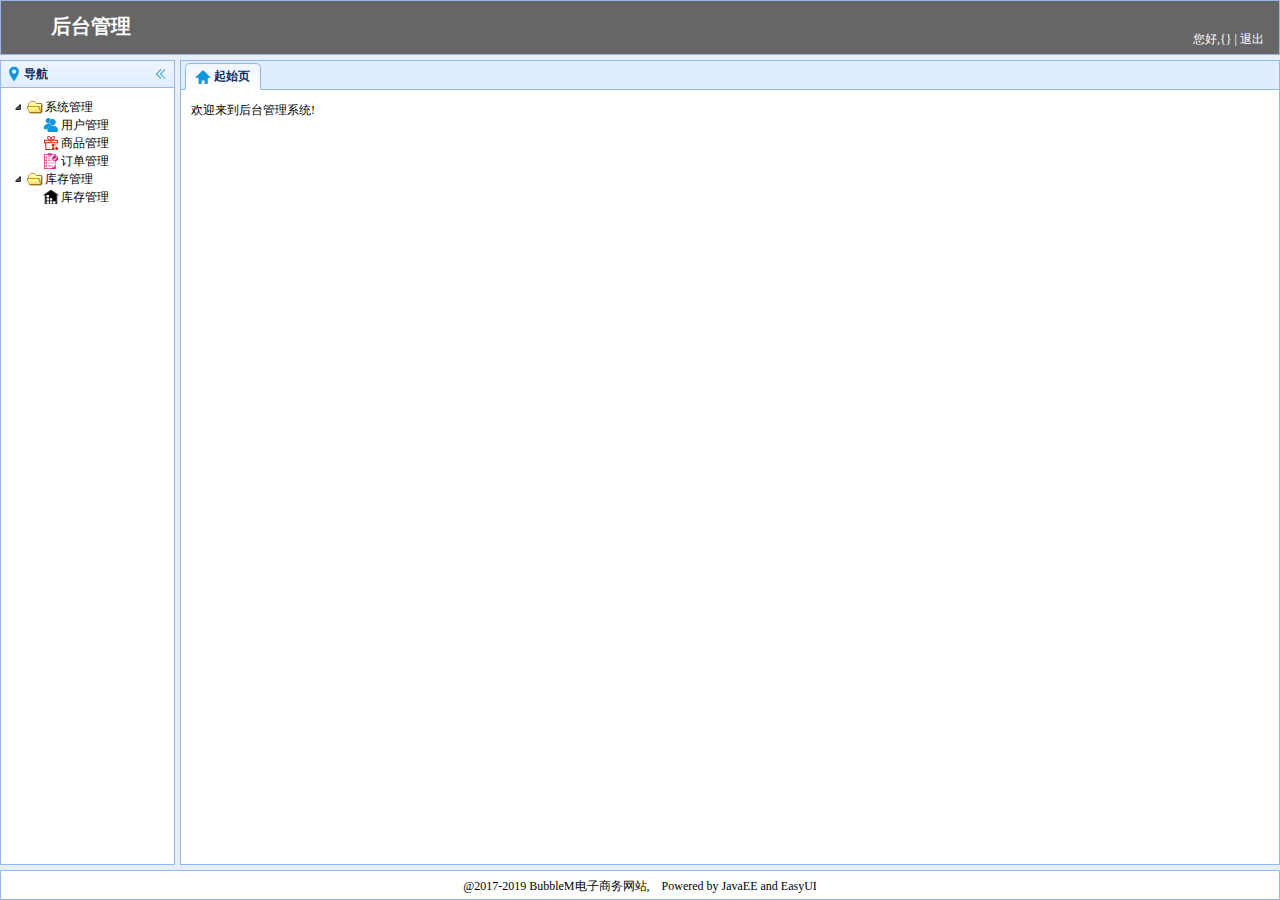
==== commit 5bf3f49e: "完成后台管理首页面的设计" ====
--- a/src/main/webapp/WEB-INF/pages/index.html
+++ b/src/main/webapp/WEB-INF/pages/index.html
@@ -8,23 +8,96 @@
     <script type="text/javascript" src="jquery-easyui-1.5.2/locale/easyui-lang-zh_CN.js"></script>
     <link rel="stylesheet" type="text/css" href="jquery-easyui-1.5.2/themes/default/easyui.css">
     <link rel="stylesheet" type="text/css" href="jquery-easyui-1.5.2/themes/icon.css">
+    <script type="text/javascript">
+        $(function () {
+            $('#tabs').tabs({
+                fit:true,
+                border:false,
+            });
+            $("#divtree").tree({
+                onClick:function(node){
+                    if(node.url){
+                        $('#tabs').tabs('add',{
+                            title:node.text,
+                            closable:true,
+                            iconCls:node.iconCls,
+                            href:node.url,
+                        });
+                    }
+                }
+            });
+//            $('#userManager').onclick = function () {
+//                alert("hah");
+//                $('#tabs').tabs('add',{
+//                    title:this.title,
+//                    closable:true,
+//
+//                })
+//            }
+        });
+    </script>
+    <style type="text/css">
+        .logo{
+            width: 180px;
+            height: 50px;
+            line-height: 50px;
+            text-align: center;
+            font-size: 20px;
+            font-weight: bold;
+            float:left;
+            color: #fff;
+        }
+        .logout{
+            float: right;
+            padding: 30px 15px 0 0;
+            color: #fff;
+        }
+        a{
+            color: #fff;
+            text-decoration: none;
+        }
+        a:hover{
+            text-decoration: underline;
+        }
+    </style>
 </head>
-<body>
-<div id="box" class="easyui-layout" style="width: 600px;height: 600px;">
-    <div data-options="
-        region:'north',
-        title:'管理系统后台',
-        border:true,
-        split:true,
-        iconCls:'icon-save',
-        href:'context.html',
-        collapsible:false
-    "style="height: 80px;"></div>
-    <div data-options="region:'west',title:'左西',border:true,split:true" style="width: 100px;"></div>
-    <div data-options="region:'center',title:'中间',border:true,split:true"></div>
+<body id="box" class="easyui-layout">
+<!--<div id="box" class="easyui-layout" style="width: 600px;height: 600px;">-->
+    <div data-options="region:'north',title:'管理系统后台',split:true,noheader:true,"style="height: 60px;background: #666;">
+        <div class="logo">后台管理</div>
+        <div class="logout">
+            您好,{} | <a href="">退出</a>
+        </div>
+    </div>
+    <div data-options="region:'west',title:'导航',iconCls:'icon-nav',split:true" style="width: 180px;padding: 10px;">
+        <ul class="easyui-tree" id="divtree">
+            <li>
+                <span>系统管理</span>
+                <ul>
+                    <li data-options="iconCls:'icon-user',url:''">用户管理</li>
+                    <li data-options="iconCls:'icon-product',url:''">商品管理</li>
+                    <li data-options="iconCls:'icon-purchase',url:''">订单管理</li>
+                </ul>
+            </li>
+            <li>
+                <span>库存管理</span>
+                <ul>
+                    <li data-options="iconCls:'icon-inventory',url:''">库存管理</li>
+                </ul>
+            </li>
+        </ul>
+    </div>
+    <div data-options="region:'center'" style="overflow: hidden;">
+        <div id="tabs">
+            <div title="起始页" iconCls="icon-house" style="padding: 0 10px;display: block;">
+                <p>欢迎来到后台管理系统!</p>
+            </div>
+        </div>
+    </div>
     <!--<div data-options="region:'east',title:'右东',border:true,split:true" style="width: 100px;"></div>-->
-    <div data-options="region:'south',title:'版权信息',border:true,split:true,collapsible:false" style="height: 60px;"></div>
-</div>
+    <div data-options="region:'south',title:'版权信息',noheader:true,split:true" style="height: 35px;line-height: 30px;text-align: center
+;">@2017-2019  BubbleM电子商务网站,　Powered by JavaEE and EasyUI</div>
+<!--</div>-->
 </body>
 
 </html>--- a/src/main/webapp/WEB-INF/pages/jquery-easyui-1.5.2/themes/icon.css
+++ b/src/main/webapp/WEB-INF/pages/jquery-easyui-1.5.2/themes/icon.css
@@ -70,6 +70,28 @@
 .icon-login{
 	background:url('icons/login.png') no-repeat center center;
 }
+.icon-nav{
+	background:url('icons/nav.png') no-repeat center center;
+}
+.icon-house{
+	background:url('icons/house.png') no-repeat center center;
+}
+.icon-product{
+	background:url('icons/product.png') no-repeat center center;
+}
+.icon-user{
+	background:url('icons/user.png') no-repeat center center;
+}
+.icon-manger{
+	background:url('icons/manger.png') no-repeat center center;
+}
+.icon-inventory{
+	background:url('icons/inventory.png') no-repeat center center;
+}
+.icon-purchase{
+	background:url('icons/purchase.png') no-repeat center center;
+}
+
 
 .icon-mini-add{
 	background:url('icons/mini_add.png') no-repeat center center;
